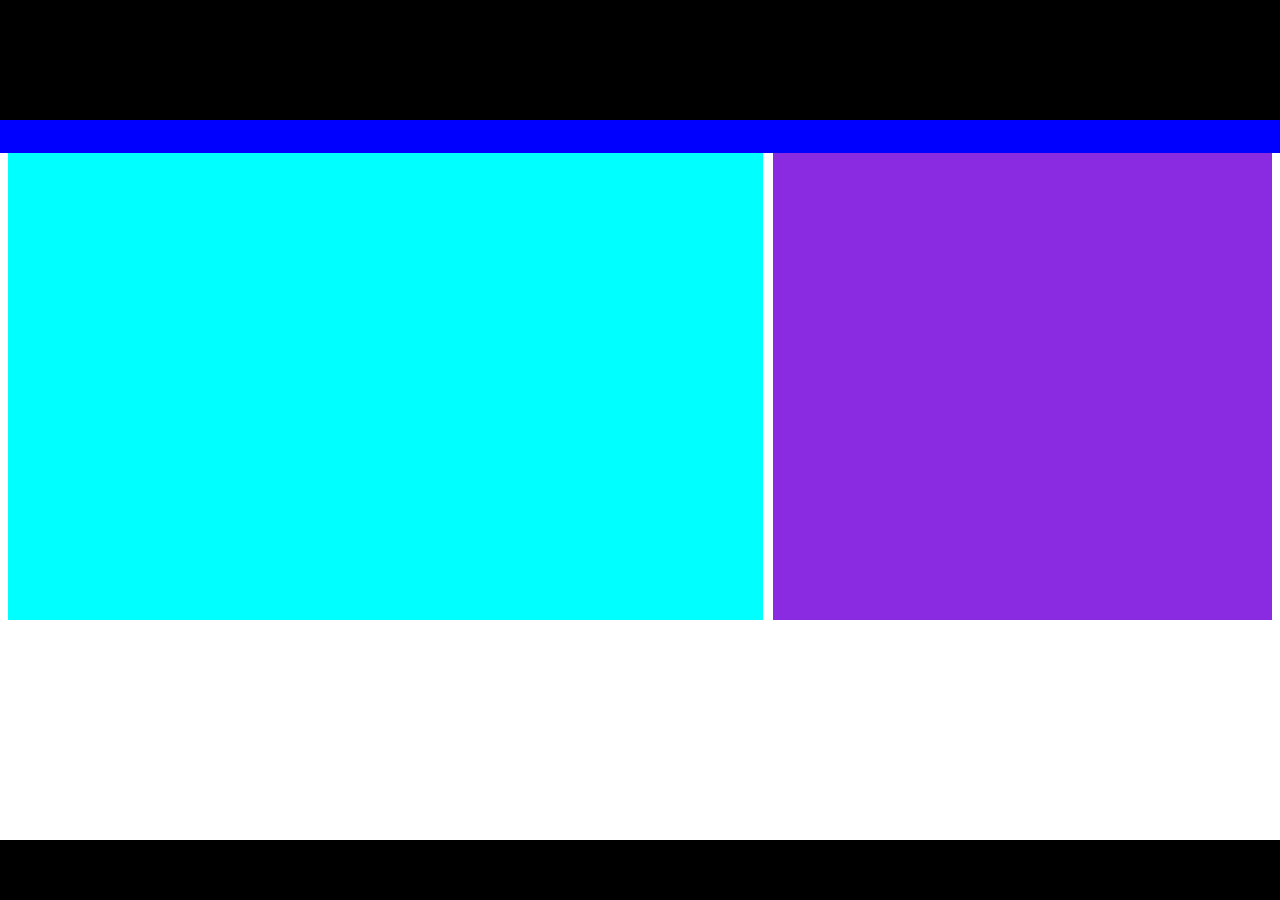
==== exercícios/index.html @ 91f5f6d5 "HTML" ====
<!DOCTYPE html>
<html lang="en">
<head>
    <meta charset="UTF-8">
    <meta name="viewport" content="width=device-width, initial-scale=1.0">
    <title>Página</title>
    <link rel="stylesheet" href="stylesheet.css" type="text/css" media="screen">
</head>
<body>
<!--cabeçalho-->    
    <header>
        <nav></nav>
    </header>
<!--corpo da página-->    
    <div>
        <div id="lado_esquerdo">
            <article>
                <section>
                    .
                </section>
            </article>
        </div>
       <div id="lado_direito"> 
           <aside>
                .
            </aside>
        </div>
    </div>
<!--footer-->    
    <footer>

    </footer>
</body>
</html>
---- exercícios/stylesheet.css ----
*{
    margin:0;
    padding:0;
}
header{
    background-color: black;
    width: 100%;
    height: 130px;
    position: absolute;
    top: 0;
    left: 0;
}
nav{
    background-color: blue;
    width: 100%;
    height: 25%;
    margin: 120px 0 0 0;
}
footer{
    background-color: black;
    width: 100%;
    height: 60px;
    position: absolute;
    bottom: 0;
    left: 0;  
    clear: both;
}
/*Ids*/
#lado_esquerdo{
    background-color: aqua;
    width: 59%;
    min-height: 490px;
    float: left;
    margin: 130px 0px 0px 8px;
}
#lado_direito{
    background-color: blueviolet;
    width: 39%;
    min-height: 490px;
    float: right;
    margin:130px 8px 0px 0px ;
}
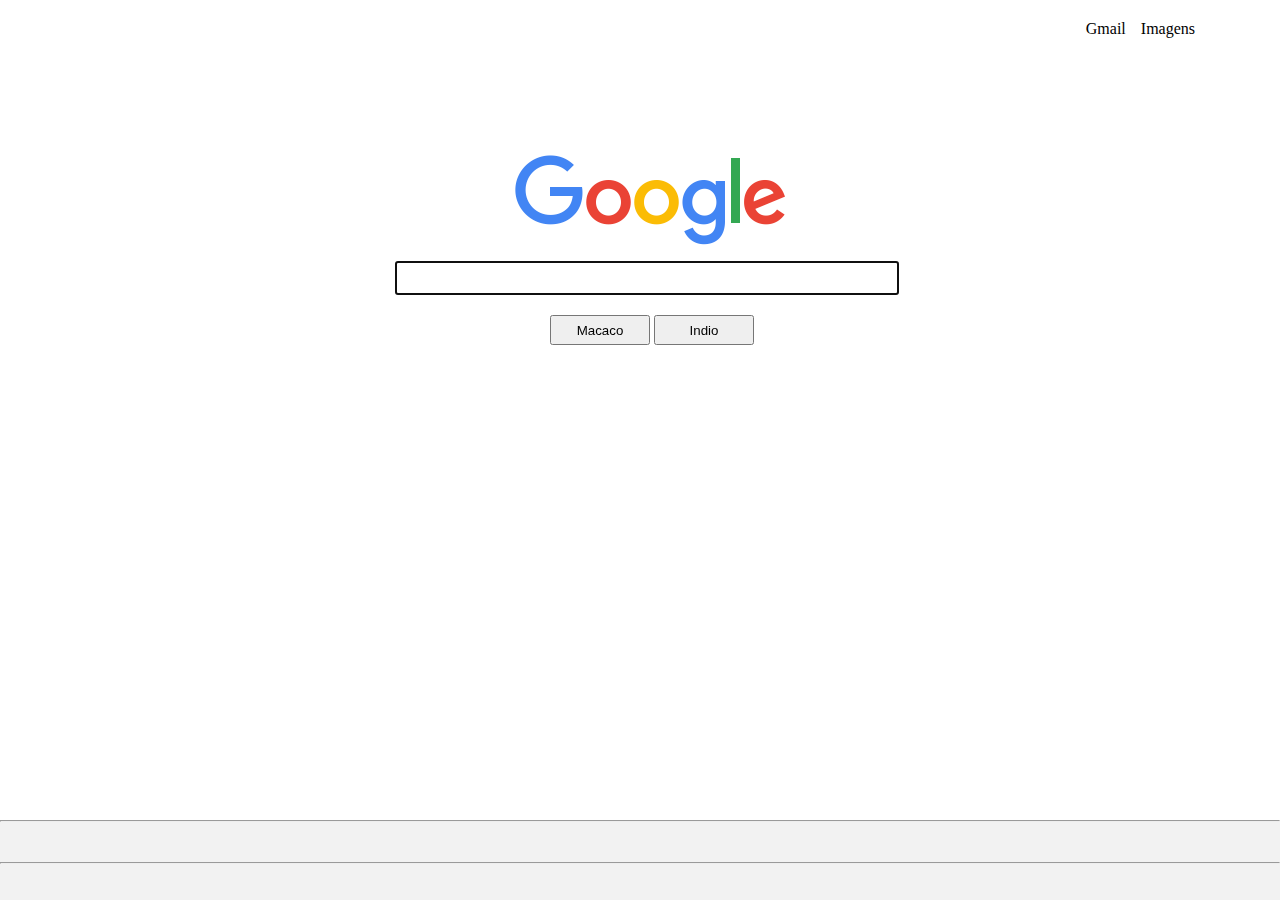
==== commit 77d410f8: "." ====
--- a/exercícios/index.html
+++ b/exercícios/index.html
@@ -1,34 +1,48 @@
 <!DOCTYPE html>
 <html lang="en">
+
 <head>
     <meta charset="UTF-8">
     <meta name="viewport" content="width=device-width, initial-scale=1.0">
     <title>Página</title>
     <link rel="stylesheet" href="stylesheet.css" type="text/css" media="screen">
 </head>
+
 <body>
-<!--cabeçalho-->    
+    <!--cabeçalho-->
     <header>
-        <nav></nav>
+        <nav>
+            <a href="">Imagens</a>
+            <a href="">Gmail</a>
+
+        </nav>
     </header>
-<!--corpo da página-->    
-    <div>
-        <div id="lado_esquerdo">
+    <!--corpo da página-->
+    <div id="corpo">
+        <div>
             <article>
                 <section>
-                    .
+                    <img src="google logo.png" alt="dasd" id="logo"> <img src="" alt="">
+                    <input class="gLFyfgsfi" maxlength="2048" name="q" type="text" aria-autocomplete="both"
+                        aria-haspopup="false" autocapitalize="off" autocomplete="off" autocorrect="off" autofocus="" role="combobox"
+                        spellcheck="false" title="Search" value="" aria-label="Search" data-ved="0ahUKEwjtxeCtu5TuAhWpIbkGHbVVB1cQ39UDCAQ">
+                        <nav id="botoes">
+                            <button style="height: 30px; width:100px; ">Macaco</button>
+                            <button  style="height: 30px; width:100px;">Indio</button>
+                        </nav> 
                 </section>
             </article>
         </div>
-       <div id="lado_direito"> 
-           <aside>
-                .
-            </aside>
-        </div>
     </div>
-<!--footer-->    
-    <footer>
+    <!--footer-->
+    <div id="rodape">
+        <footer>
+            <hr style="margin-top: 0 px ;">
+            <hr style="margin-top: 40px ;">
+        </footer>
+    </div>
+</body>
 
-    </footer>
-</body>
-</html>+</html>
+
+
--- a/exercícios/stylesheet.css
+++ b/exercícios/stylesheet.css
@@ -3,41 +3,50 @@
     padding:0;
 }
 header{
-    background-color: black;
+    background-color:white;
     width: 100%;
-    height: 130px;
+    height: 90px;
     position: absolute;
     top: 0;
     left: 0;
 }
+nav a{
+    background-color:white;
+    float: right; 
+    margin: 0 15px 0 0;
+    text-decoration: none;
+    color: black;
+}
+nav a:hover{
+    text-decoration:underline;
+}
 nav{
-    background-color: blue;
+    margin: 20px 70px 0 0 ;
+}
+#rodape{
+    background-color: rgba(0,0,0,.05);
     width: 100%;
-    height: 25%;
-    margin: 120px 0 0 0;
-}
-footer{
-    background-color: black;
-    width: 100%;
-    height: 60px;
-    position: absolute;
+    height: 80px;
+    position: fixed;
     bottom: 0;
     left: 0;  
     clear: both;
 }
 /*Ids*/
-#lado_esquerdo{
-    background-color: aqua;
-    width: 59%;
-    min-height: 490px;
-    float: left;
-    margin: 130px 0px 0px 8px;
+#corpo{
+    width: 100%;
+    min-height: 525px;
 }
-#lado_direito{
-    background-color: blueviolet;
-    width: 39%;
-    min-height: 490px;
-    float: right;
-    margin:130px 8px 0px 0px ;
+#logo{
+    margin-top:155px;
+    margin-left: 515px;
+}
+.gLFyfgsfi{
+          width: 500px; 
+          height: 30px;
+          margin: 10px 20px 0 395px;
+}
+#botoes{
+    margin: 20px 0 0 550px;
 }
 
